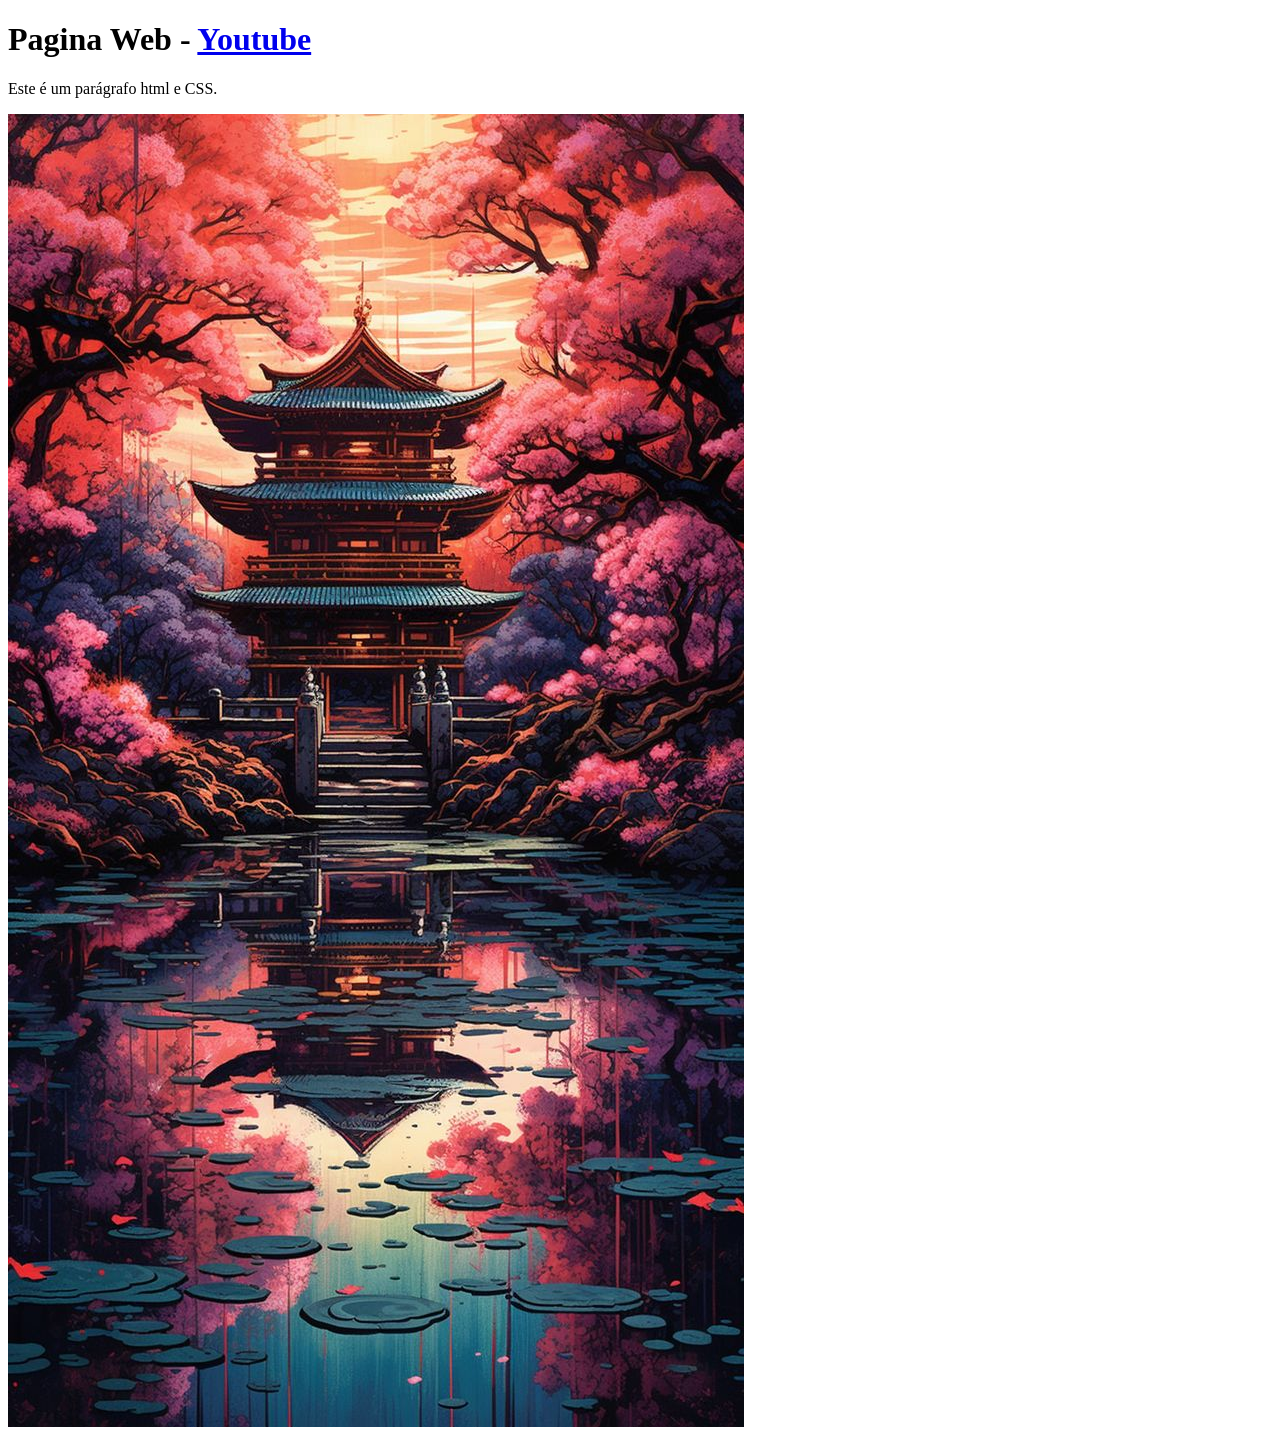
==== Otavio/index.html @ 2dd3afdc "Add files via upload" ====
<!DOCTYPE html>
<html lang="en">
<head>
    <meta charset="UTF-8">
    <meta name="viewport" content="width=device-width, initial-scale=1.0">
    <title>Pagina CSS e HTML</title>
</head>
<body>
    <h1>Pagina Web - <a href="https://www.youtube.com/">Youtube</a>
    </h1>
    <p>
        Este é um parágrafo html e CSS.
        <div>
        <img src="nya.jpg" alt="Gaybriel">
        </div>
    </p>
</body>
</html>
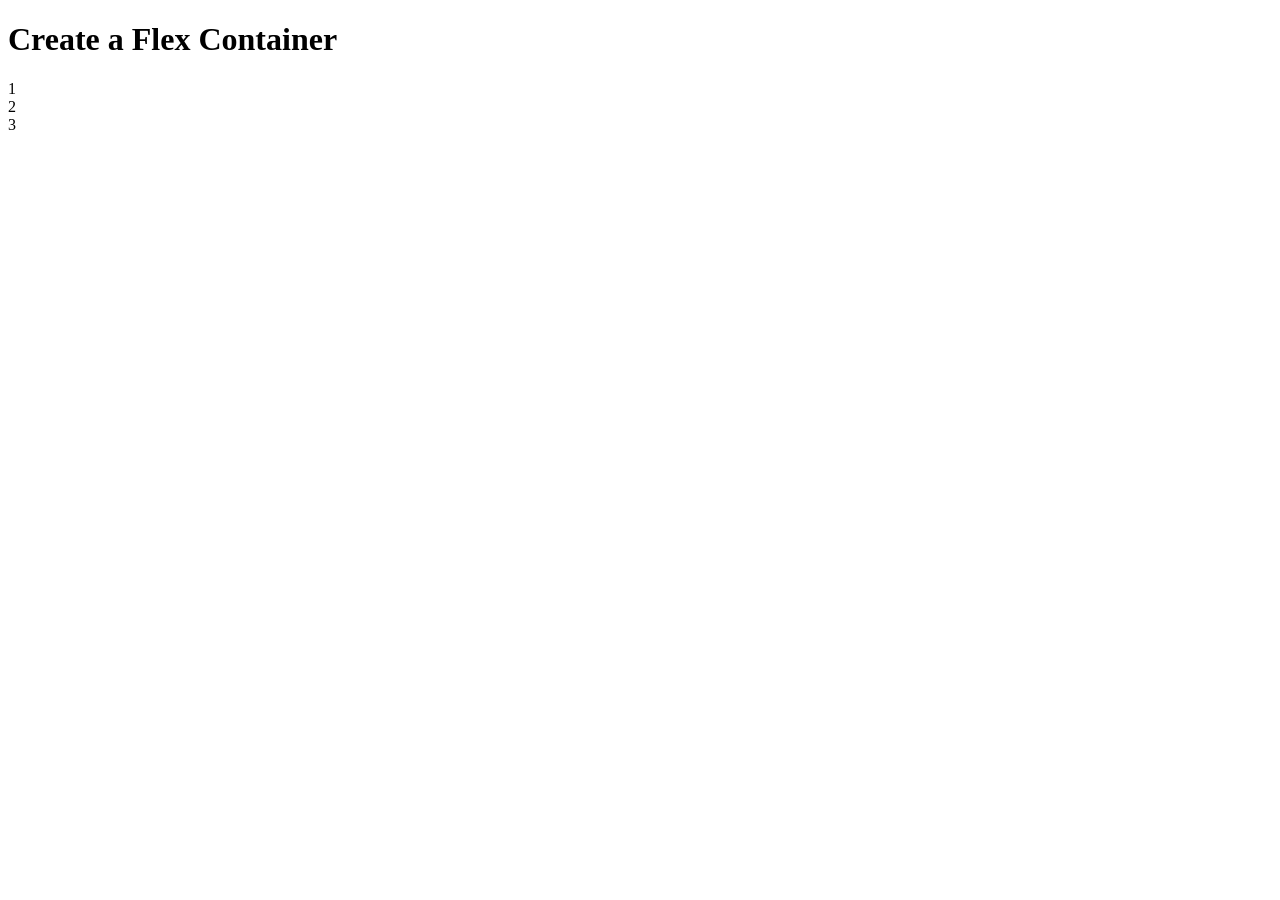
==== commit e1c20a0b: "cu" ====
--- a/Otavio/index.html
+++ b/Otavio/index.html
@@ -6,13 +6,12 @@
     <title>Pagina CSS e HTML</title>
 </head>
 <body>
-    <h1>Pagina Web - <a href="https://www.youtube.com/">Youtube</a>
-    </h1>
-    <p>
-        Este é um parágrafo html e CSS.
-        <div>
-        <img src="nya.jpg" alt="Gaybriel">
-        </div>
-    </p>
+    <h1>Create a Flex Container</h1>
+
+    <div class="flex-container">
+      <div>1</div>
+      <div>2</div>
+      <div>3</div>  
+    </div>
 </body>
 </html>
